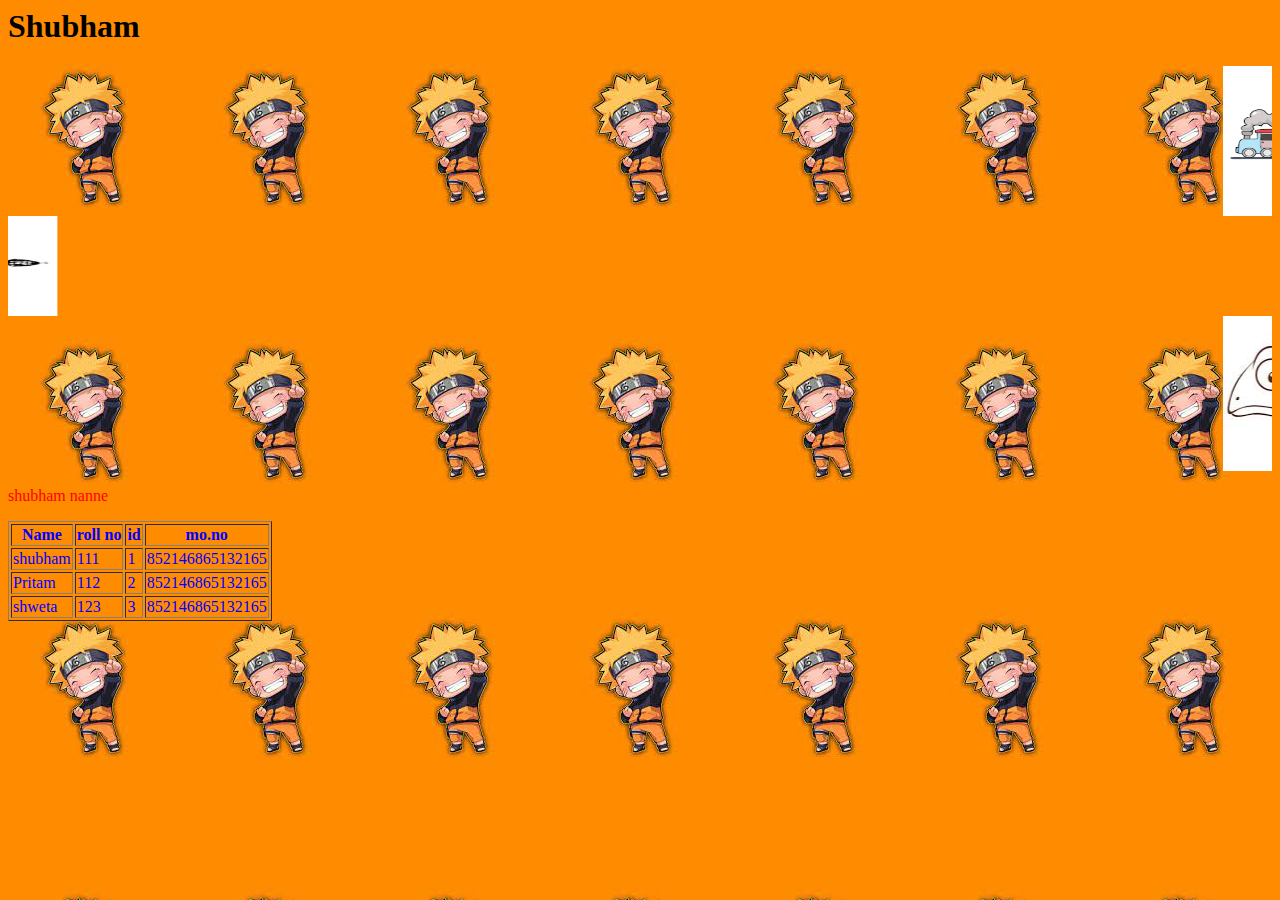
==== HTML/index.html @ bfaec78d "Complemet basic HTML" ====
<html>
    <body background="images/naruto.jpeg" bgsize="1">
        <h1>Shubham</h1>
        <marquee behavior="scroll" direction="left">
       <img src="images/trian.png" alt="new image" height="150" width="150"> 
    </marquee>
    <marquee behavior="scroll" direction="right">
        <img src="images/snake.png" alt="new imageog" height="100" width="500"> 
     </marquee> 
       <marquee behavior="" direction="left">
       <img src="images/chipakali.jpeg" alt="new images"> </marquee>
         <br>
         <p style="color:red;">shubham nanne</p>

        <table border="1" style="color:blue;">
            <tr>
            <th>Name</th>
            <th>roll no</th>
            <th>id</th>
            <th>mo.no</th>
            </tr>
        <tr>
            <td>shubham</td>
            <td>111</td>
            <td>1</td>
            <td>852146865132165</td>
        </tr>
        <tr>
            <td>Pritam</td>
            <td>112</td>
            <td>2</td>
            <td>852146865132165</td>
        </tr>
        <tr>
            <td>shweta</td>
            <td>123</td>
            <td>3</td>
            <td>852146865132165</td>
        </tr>
    
        </table>
       
    </body>
</html>
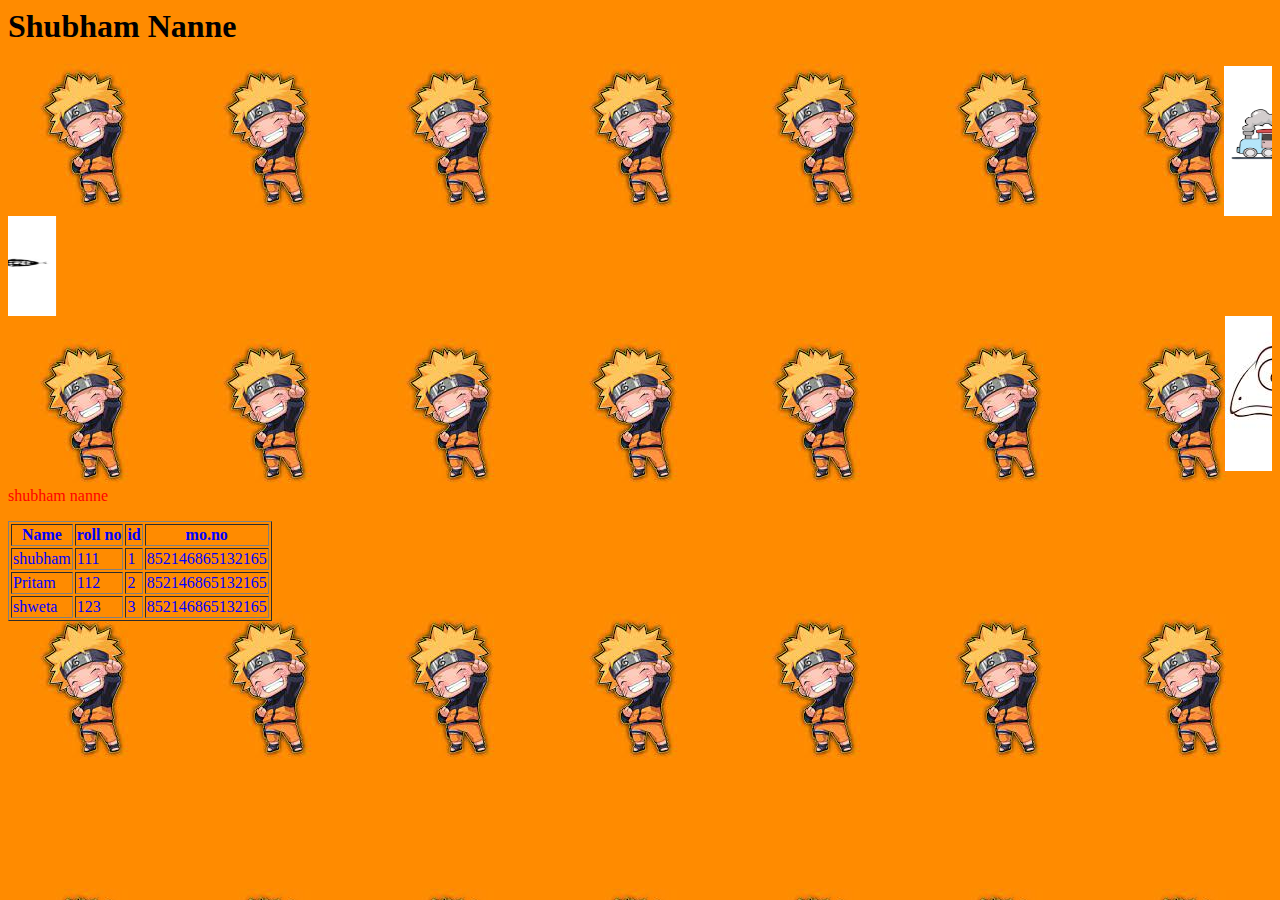
==== commit d372a687: "Added my surname in index.html" ====
--- a/HTML/index.html
+++ b/HTML/index.html
@@ -1,6 +1,6 @@
 <html>
     <body background="images/naruto.jpeg" bgsize="1">
-        <h1>Shubham</h1>
+        <h1>Shubham Nanne</h1>
         <marquee behavior="scroll" direction="left">
        <img src="images/trian.png" alt="new image" height="150" width="150"> 
     </marquee>
@@ -41,4 +41,4 @@
         </table>
        
     </body>
-</html>+</html>
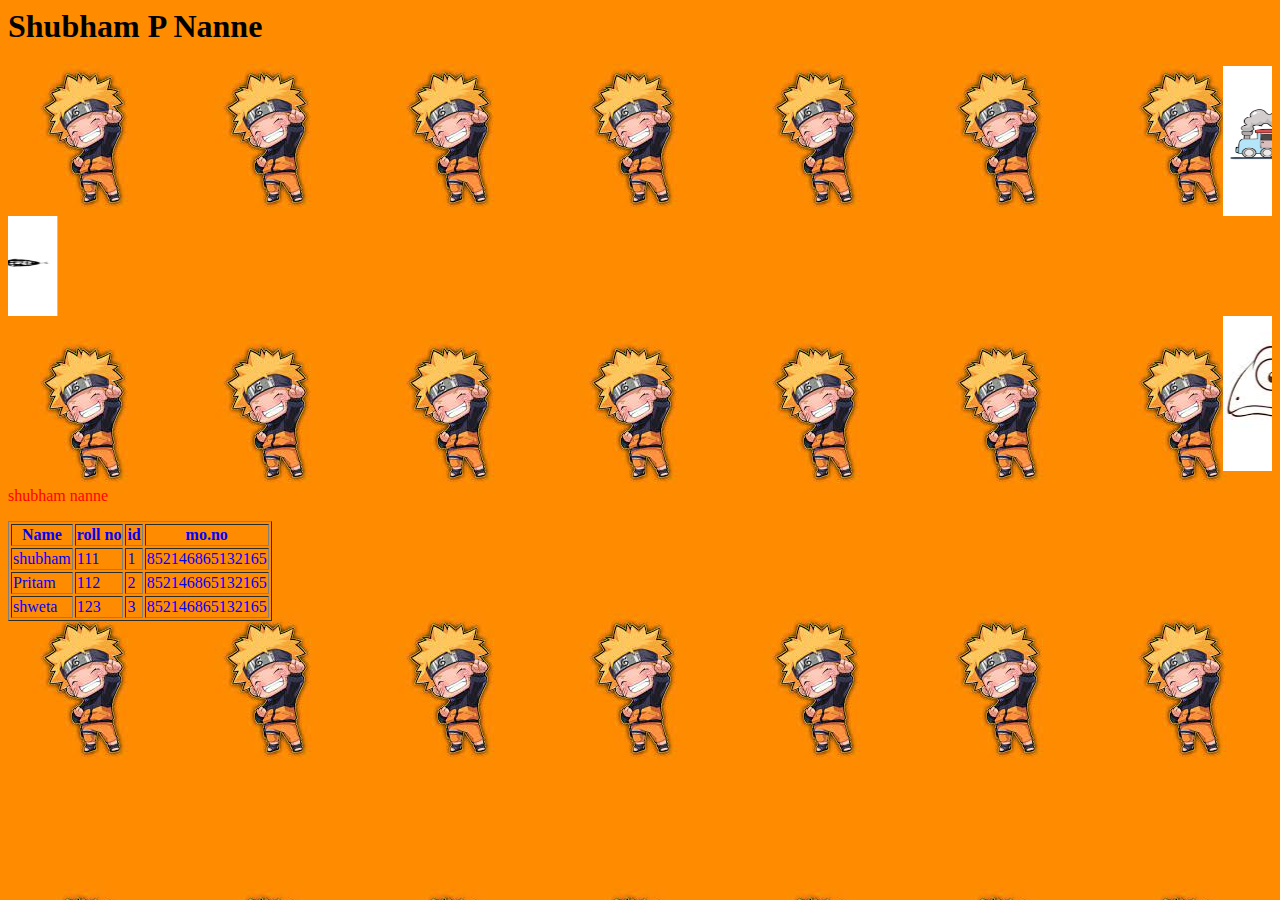
==== commit 3e7c5c23: "Added father's inital" ====
--- a/HTML/index.html
+++ b/HTML/index.html
@@ -1,6 +1,6 @@
 <html>
     <body background="images/naruto.jpeg" bgsize="1">
-        <h1>Shubham Nanne</h1>
+        <h1>Shubham P Nanne</h1>
         <marquee behavior="scroll" direction="left">
        <img src="images/trian.png" alt="new image" height="150" width="150"> 
     </marquee>
